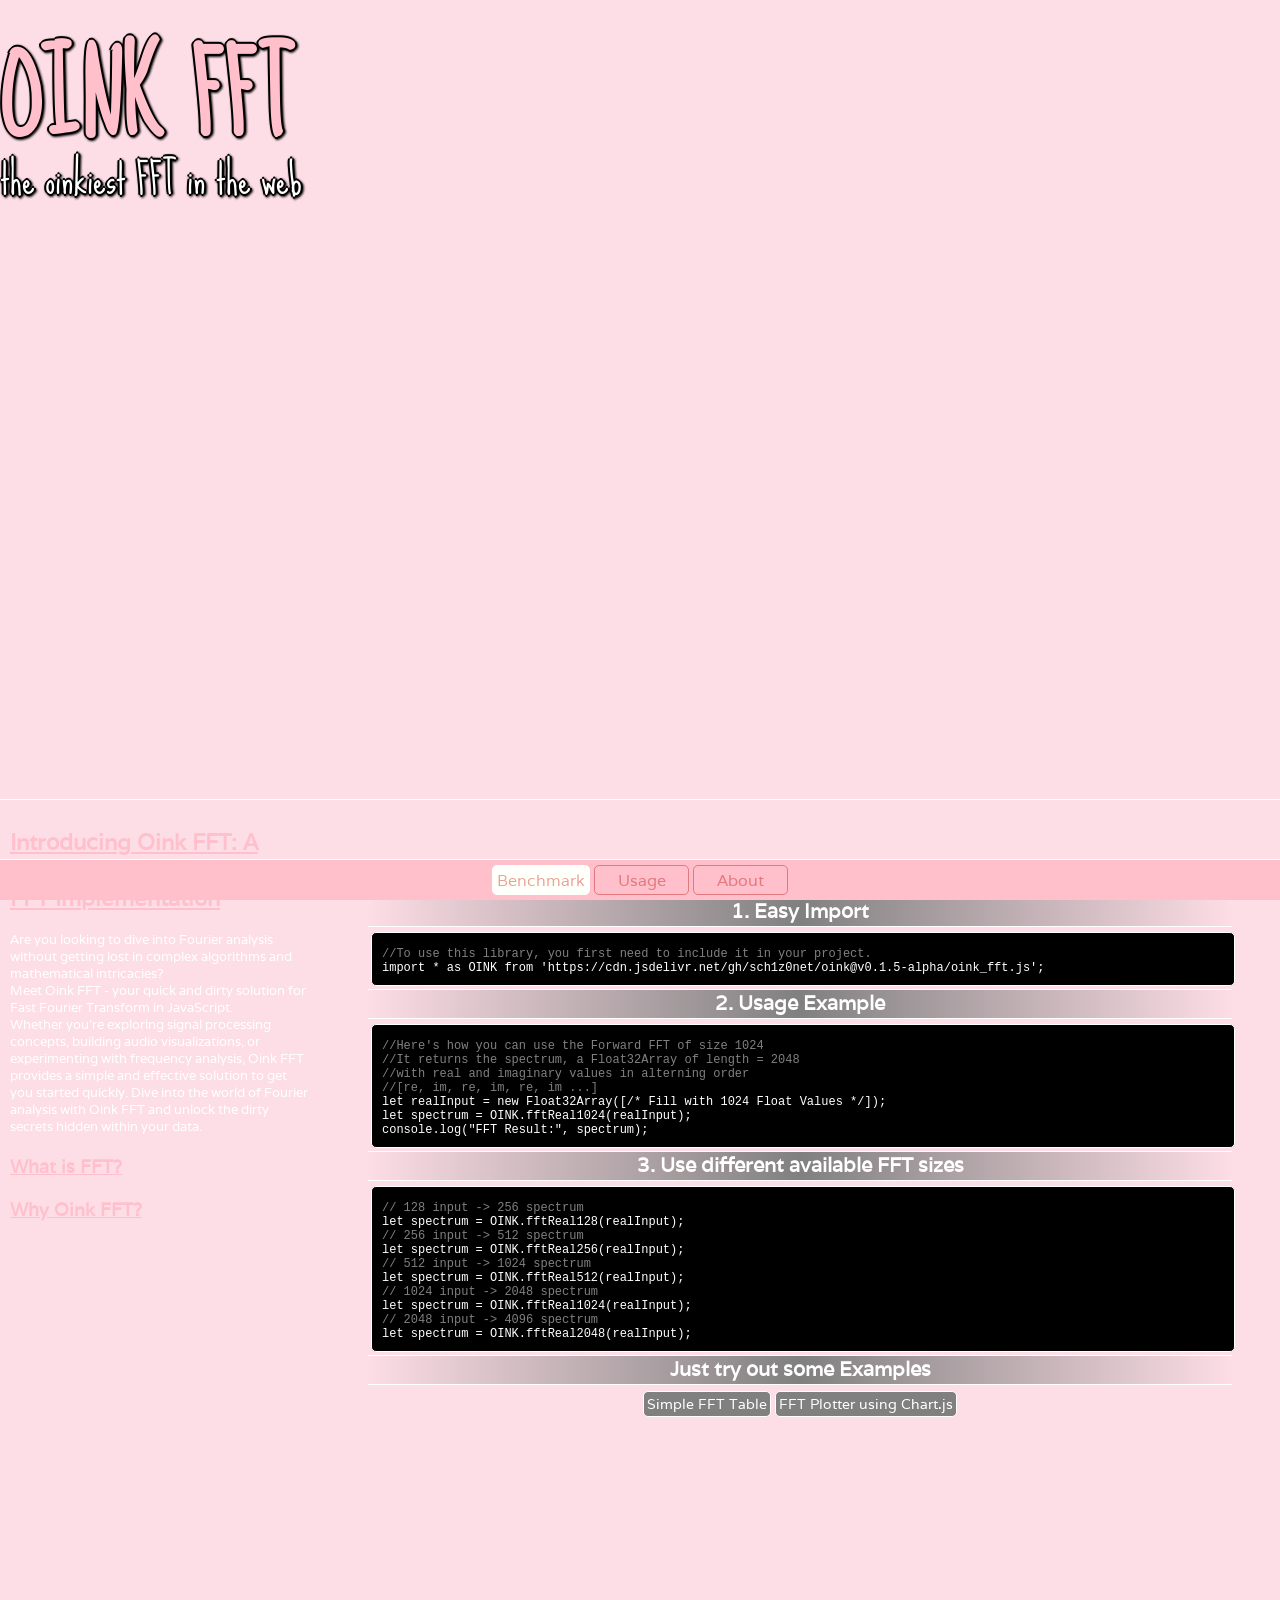
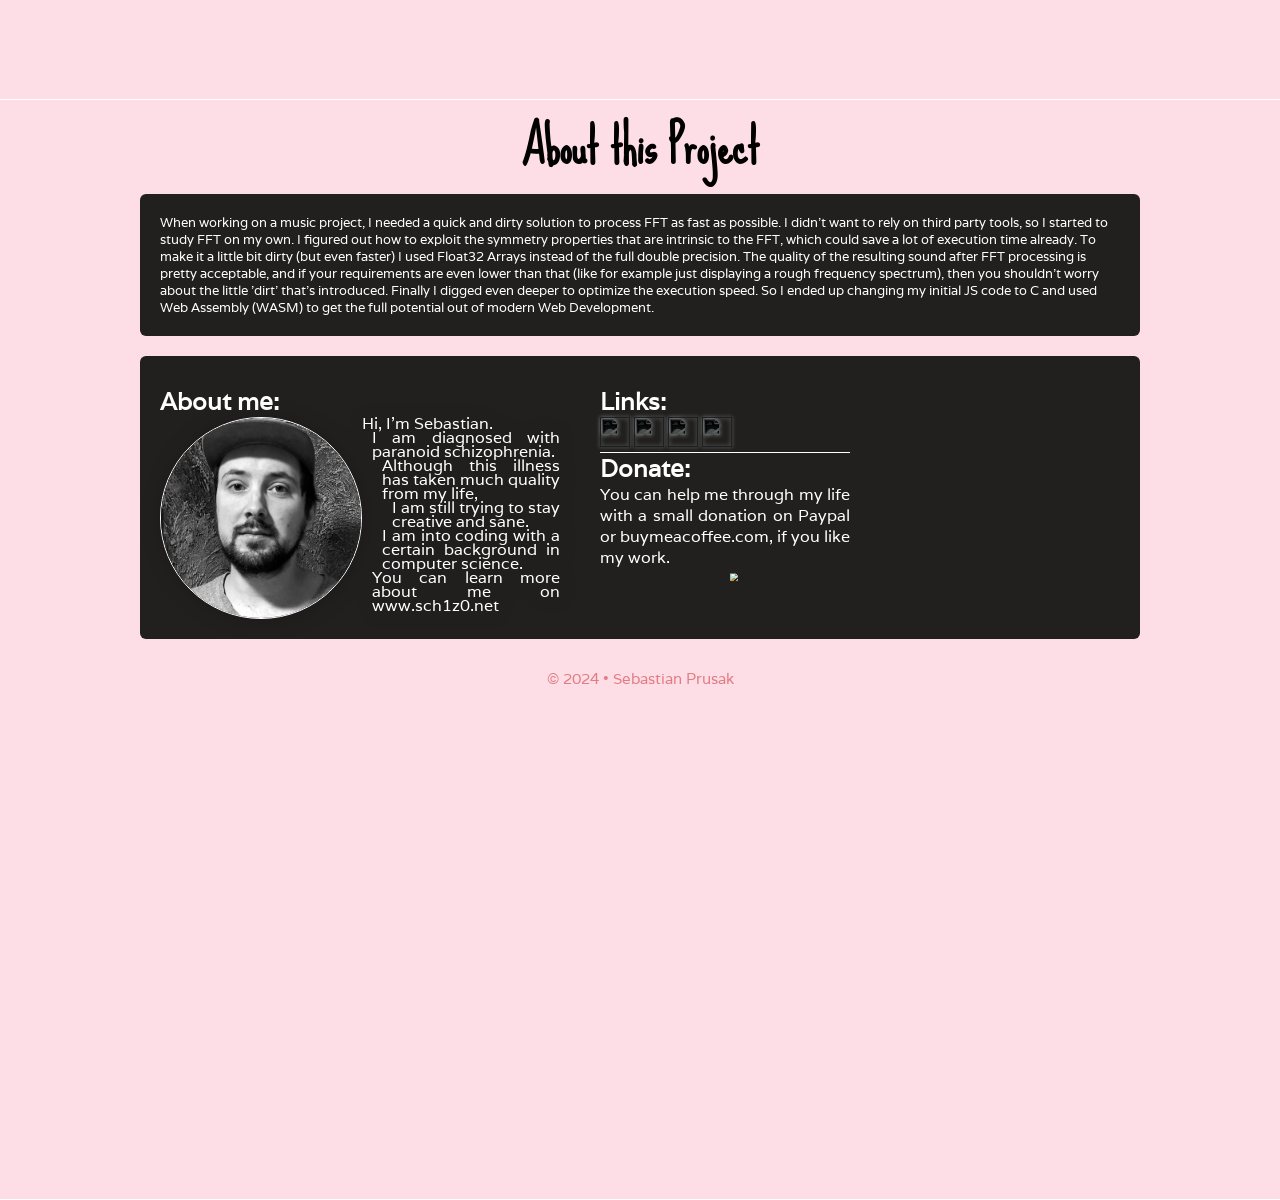
==== oink_fft/index.html @ 25003998 "render title in index.html" ====
<!doctype html>
<html lang="en">
<head>
	<meta charset="utf-8"/>
	<link rel="icon" type="image/png" href="/oink_fft/favicon/favicon-96x96.png"/>
	<meta name="viewport" content="width=device-width,initial-scale=1"/>
	<meta name="OINK FFT" content="The oinkiest FFT in the web"/>
	<title>OINK FFT</title>

	<script
	    src="https://code.jquery.com/jquery-3.7.1.js"
	    integrity="sha256-eKhayi8LEQwp4NKxN+CfCh+3qOVUtJn3QNZ0TciWLP4="
		crossorigin="anonymous">
	</script>
	<link href="/oink_fft/css/theme.css" rel="stylesheet">
	<link href="/oink_fft/css/about.css" rel="stylesheet">

	<script src="https://cdn.jsdelivr.net/npm/chart.js@4.4.2/dist/chart.umd.min.js"></script>
</head>
<body>
	<section class="snappable" id="section_main">
		<div class="giphy-round">
    	   <iframe src="https://giphy.com/embed/2aUH5BAyaNd60" width="480" height="270" frameBorder="0" class="giphy-embed" allowFullScreen></iframe>
        </div>
        <div id="title_div>">
        	<h1 id="title">OINK FFT</h1>
        	<h2 id="subtitle">the oinkiest FFT in the web</h2>
        </div>

	    <div id="root">
	    </div>
	</section>
	<div class="split_section">
	    <section class="snappable" id="section_intro">

			<h1 id="h_1">Introducing Oink FFT: A Quick and Dirty JavaScript FFT Implementation</h1>
            <div id="d_1" class="collapsable">
				<p id="d_1">Are you looking to dive into Fourier analysis without getting lost in complex algorithms and mathematical intricacies?<br>Meet Oink FFT - your quick and dirty solution for Fast Fourier Transform in JavaScript.<br>
				Whether you're exploring signal processing concepts, building audio visualizations, or experimenting with frequency analysis, Oink FFT provides a simple and effective solution to get you started quickly. Dive into the world of Fourier analysis with Oink FFT and unlock the dirty secrets hidden within your data.</p>
            </div>

			<h2 id="h_2">What is FFT?</h2>
            <div id="d_2" class="collapsable">
				<p>FFT, or Fast Fourier Transform, is a powerful algorithm used in digital signal processing to efficiently compute the Discrete Fourier Transform (DFT) of a sequence. It transforms a signal from its time-domain representation to its frequency-domain representation, revealing the underlying frequencies present in the signal.</p>
            </div>

			<h2 id="h_3">Why Oink FFT?</h2>
            <div id="d_3" class="collapsable">
				<p>Oink FFT is designed for simplicity and ease of use. It provides a pretty quick FFT algorithm in JavaScript, allowing you to perform frequency analysis on your data with minimal effort.</p>

				<h3>Key Features:</h3>

				<ol>
				  <li><strong>Simplicity:</strong> Oink FFT is designed to be easy to understand and use, making it perfect for beginners and casual users.</li>
				  <li><strong>Quick and Dirty:</strong> This FFT implementation prioritizes simplicity and speed, making it suitable for rapid prototyping and experimentation.</li>
				  <li><strong>JavaScript-Based:</strong> Oink FFT is written in JavaScript, making it accessible to web developers and compatible with modern web applications.</li>
				  <li><strong>Speed-Optimized:</strong> Leveraging WebAssembly (WASM) and harnessing specific mathematical Fourier Intrinsics, this implementation is finely tuned for exceptional speed.</li>
				  <li><strong>Competitive Performance:</strong> With its optimized speed, Oink FFT can effectively compete with other available FFT implementations.</li>
				</ol>
		    </div>
	    </section>
		<section class="snappable" id="section_usage">
	        <h2>Getting Started:</h2>

			<p>To start using Oink FFT, simply import the library into your JavaScript project and follow the intuitive API to perform FFT operations on your data.</p>

		    <h3>1. Easy Import</h3>
		    <pre>
		    	<code>
		    		<span class="comment">//To use this library, you first need to include it in your project.</span>
		    		<span>import * as OINK from 'https://cdn.jsdelivr.net/gh/sch1z0net/oink@v0.1.5-alpha/oink_fft.js';</span>
		    	</code>
		    </pre>

		    <h3>2. Usage Example</h3>
		    <pre>
		    	<code>
		            <span class="comment">//Here's how you can use the Forward FFT of size 1024</span>
		            <span class="comment">//It returns the spectrum, a Float32Array of length = 2048</span>
		            <span class="comment">//with real and imaginary values in alterning order</span>
		            <span class="comment">//[re, im, re, im, re, im ...]</span>
		    		<span>let realInput = new Float32Array([/* Fill with 1024 Float Values */]);</span>
		    	    <span>let spectrum  = OINK.fftReal1024(realInput);</span>
		    	    <span>console.log("FFT Result:", spectrum);</span>
		    	</code>
		    </pre>

		    <h3>3. Use different available FFT sizes</h3>
		    <pre>
		    	<code>
		    		<span class="comment">// 128 input -> 256 spectrum</span>
		    		<span>let spectrum  = OINK.fftReal128(realInput);</span>
		    		<span class="comment">// 256 input -> 512 spectrum</span>
		    	    <span>let spectrum  = OINK.fftReal256(realInput);</span>
		    	    <span class="comment">// 512 input -> 1024 spectrum</span>
		    	    <span>let spectrum  = OINK.fftReal512(realInput);</span>
		    	    <span class="comment">// 1024 input -> 2048 spectrum</span>
		    	    <span>let spectrum  = OINK.fftReal1024(realInput);</span>
		    	    <span class="comment">// 2048 input -> 4096 spectrum</span>
		    	    <span>let spectrum  = OINK.fftReal2048(realInput);</span>
		    	</code>
	        </pre>

	        <h3>Just try out some Examples</h3>
	        
	        <div id="examples">
	             <a href="./examples/simple" target="_blank">Simple FFT Table</a>
	             <a href="./examples/plot" target="_blank">FFT Plotter using Chart.js</a>
	        </div>
		</section>
    </div>
    <section class="snappable" id="section_about">
       <h1>
           About this Project
       </h1>

       <div id="about">
           When working on a music project, I needed a quick and dirty 
           solution to process FFT as fast as possible. 
           I didn't want to rely on third party tools, 
           so I started to study FFT on my own.
           I figured out how to exploit the symmetry properties 
           that are intrinsic to the FFT, which could save a lot of
           execution time already. To make it a little bit dirty (but even faster)
           I used Float32 Arrays instead of the full double precision.
           The quality of the resulting sound after FFT processing is pretty acceptable,
           and if your requirements are even lower than that
           (like for example just displaying a rough frequency spectrum),
           then you shouldn't worry about the little 'dirt' that's introduced.
           Finally I digged even deeper to optimize the execution speed. 
           So I ended up changing my initial JS code to C and 
           used Web Assembly (WASM) to get the full potential out of modern Web Development.
       </div>

       <div id="dev">
		 <div id="dev_row">
		    <div class="dev_row_item" style="width: fit-content;">
		         <h1>
		            About me:
		         </h1>

		         <div id="profile_div">
		            <img id="profile" src="../profile.png" />
		            <div>
		            <p style="padding-left:0px;"> Hi, I'm Sebastian. </p>
		            <p style="padding-left:10px;"> I am diagnosed with paranoid schizophrenia. </p>
		            <p style="padding-left:20px;"> Although this illness has taken much quality from my life, </p> 
		            <p style="padding-left:30px;"> I am still trying to stay creative and sane. </p> 
		            <p style="padding-left:20px;"> I am into coding with a certain background in computer science. </p>
		            <p style="padding-left:10px;"> You can learn more about me on www.sch1z0.net</p>
		            </div>
		         </div>
		    </div>
		    <div class="dev_row_item" style="max-width: 250px;">
		        <div style="border-bottom: solid 1px white;">
		         <h1>Links:</h1>

		           <a href="https://www.sch1z0.net">
		            <img class="links" src="https://upload.wikimedia.org/wikipedia/commons/3/34/Home-icon.svg"/>
		           </a>

		           <a href="https://github.com/sch1z0net">
		            <img class="links" src="https://upload.wikimedia.org/wikipedia/commons/thumb/c/c2/GitHub_Invertocat_Logo.svg/1280px-GitHub_Invertocat_Logo.svg.png"/>
		           </a>

		           <a href="https://www.instagram.com/sch1z0net/">
		            <img class="links" src="https://upload.wikimedia.org/wikipedia/commons/2/27/CIS-A2K_Instagram_Icon_%28Black%29.svg"/>
		           </a>

		           <a href="mailto:sebastianprusak@sch1z0.net">
		            <img class="links" src="https://upload.wikimedia.org/wikipedia/commons/2/2a/High-contrast-emblem-mail.svg"/>
		           </a> 
		        </div>
		        <div>
		           <h1>Donate:</h1>
		           <div style="text-align: justify;">
		           You can help me through my life with a small donation on Paypal or buymeacoffee.com, if you like my work.
		         <div style="display: grid; grid-template-columns: 90px 90px; margin-left: 10px;">
		           <div id="donate-button-container" style="transform:scale(1.0);  margin-top: 14px;">
		            <div id="donate-button"></div>
		               <script src="https://www.paypalobjects.com/donate/sdk/donate-sdk.js" charset="UTF-8"></script>
		               <script>
		                 PayPal.Donation.Button({
		                  env:'production',
		                  hosted_button_id:'TZW3JS7UQ5KTG',
		                  image: {
		                  src:'https://www.paypalobjects.com/en_US/i/btn/btn_donate_LG.gif',
		                  alt:'Donate with PayPal button',
		                  title:'PayPal - The safer, easier way to pay online!',
		                  }
		                 }).render('#donate-button');
		               </script>
		            </div>

		        <div id="coffee-button-container" style="transform:scale(0.5); margin-left: 10px;">
		           <a href="https://www.buymeacoffee.com/sch1z0"><img src="https://img.buymeacoffee.com/button-api/?text=Buy me a coffee&emoji=&slug=sch1z0&button_colour=ffffff&font_colour=000000&font_family=Cookie&outline_colour=000000&coffee_colour=FFDD00" /></a>
		        </div>
		       </div>

		     </div>
		   </div>
		</div>
      </div>
    </div>

    <div id="imprint">
        © 2024 • Sebastian Prusak
    </div>

    </section>
	<div id="footer" class="active">
	    <div id="anchors">
	    	<a href="#section_main"   class="anchor">Benchmark</a>
	    	<a href="#section_intro"  class="anchor">Intro</a>
          	<a href="#section_usage"  class="anchor">Usage</a>
	        <a href="#section_about"  class="anchor">About</a>
	    </div>
	</div>

	<script>
    $(document).ready(function(){
        window.benchmarking = false;

        let currentSection = $("#section_main");

		// Smooth scrolling behavior
		document.querySelectorAll('a[href^="#"]').forEach(anchor => {
		    anchor.addEventListener('click', function (e) {
		        e.preventDefault();
		        if(window.benchmarking){
		        	return;
		        }

		        document.querySelector(this.getAttribute('href')).scrollIntoView({
		            behavior: 'smooth'
		        });
		    });

		    $("#h_1").click(function(){ $(".collapsable").hide(); $("#d_1").show(); });
		    $("#h_2").click(function(){ $(".collapsable").hide(); $("#d_2").show(); });
		    $("#h_3").click(function(){ $(".collapsable").hide(); $("#d_3").show(); });
		});
        
        // Function to update background opacity based on scroll position
        function updateBackgroundOpacity() {
            // Get the scroll position relative to the top of the page
            const scrollPosition = $(window).scrollTop();
            // Determine the opacity based on the scroll position
            const totalHeight = $("#section_main").height();
            const opacity = (scrollPosition / totalHeight);
            // Apply the opacity to the section background
            $("#section_intro").css("background-color", `rgba(50, 50, 50, ${opacity})`);
        }

        // Function to update background opacity based on scroll position
        function updateBackgroundOpacity2() {
            // Get the scroll position relative to the top of the page
            const scrollPosition = $(window).scrollTop();
            // Determine the opacity based on the scroll position
            const totalHeight = $("#section_usage").height();
            const opacity = (scrollPosition / totalHeight);
            // Apply the opacity to the section background
            $("#section_usage").css("background-color", `rgba(10, 10, 10, ${opacity})`);
        }

        // Attach event listener to the scroll event
        $(window).scroll(updateBackgroundOpacity);
        $(window).scroll(updateBackgroundOpacity2);

        // Call the function initially to set the initial background opacity
        updateBackgroundOpacity();

		let snapping = false;
		let blockWheel = false;
        let expanded;

        function scrollTo(section){
    	    // Capture the offset of the new section
	        const offsetTop = section.offset().top;

	        // During Snapping
	        blockWheel = true;
	        updateCurrentSection(section);

	        // Scroll to the captured offset
	        $('html, body').animate({
	            scrollTop: offsetTop
	        }, 400, 'swing', () => {
	            blockWheel = false;
	            snapping = false;
	        });
        }


        function updateResponsive() {
		    var windowWidth = $(window).width();
            
            // Smartphone Layout
		    if (windowWidth <= 850) {
		    	if(expanded == null || expanded == true){
                    expanded = false;
		    	}else{
		    		return;
		    	}
		    	// On Change to Smartphone View
		        scrollTo(currentSection);
		    	$('a[href="#section_intro"]').show();
                $("section").addClass("snappable");
            // Desktop Layout
		    } else {
		    	if(expanded == null || expanded == false){
                    expanded = true;
		    	}else{
		    		return;
		    	}
		    	// On Change to Desktop View
		    	if(currentSection[0].id == "section_intro"){
		    		scrollTo($("#section_usage"));
		    	}else{
		    		scrollTo(currentSection);
		    	}
		    	$('a[href="#section_intro"]').hide();
		    	$("section").addClass("snappable");
                $("#section_intro").removeClass("snappable");
		    }
        }
        updateResponsive();

		$(window).resize(function() {
            updateResponsive();
		});

        function getNext(){
        	let i = 0;
        	let sections = $(".snappable");
            for(section of sections){
            	 if(section.id === currentSection[0].id){
                      return $(sections[i+1]);
            	 };
            	 i++;
            }           
        }

        function getPrev(){
        	let i = 0;
        	let sections = $(".snappable");
            for(section of sections){
            	 if(section.id === currentSection[0].id){
                      return $(sections[i-1]);
            	 };
            	 i++;
            }           
        }

        function updateCurrentSection(section){
        	currentSection = section;
            var anchor = $('a[href="#'+currentSection[0].id+'"]');
            $(".anchor").removeClass("current_anchor");
            $(".snappable").removeClass("current_section");
            anchor.addClass("current_anchor");
            currentSection.addClass("current_section");
        }

        $(".anchor").click(function(){
            updateCurrentSection( $("#"+this.href.split('#')[1]) );
        });

        async function handleSnap(dir){
        	let newSection;
        	if(dir == "down"){
                newSection = await getNext();
        	}else 
        	if(dir == "up"){
                newSection = await getPrev();
        	}

		    // If there is a new section, scroll to it smoothly
		    if (newSection && newSection.length > 0) {
                scrollTo(newSection);
		    }else{
		    	blockWheel = false;
		        snapping = false;
		    }

        }
        
		// Function to handle scrolling
		window.addEventListener('scroll', function(event) {
		   if(snapping){ return; }
		   event.preventDefault();
		   event.stopPropagation();
		});

	    // Prevent scrolling
		window.addEventListener('wheel', function(event) {
		  if(window.benchmarking){
		  	  event.preventDefault(); 
		  	  event.stopPropagation();
		  	  return;
		  }
		  if(blockWheel){ 
		  	  event.preventDefault(); 
		  }else{
              if(snapping){ return; }

		  	  const deltaY = event.deltaY;
		  	  let dir;
		  	  if (deltaY < 0) {
                dir = "up";
              } else {
           	    dir = "down";
              }

              if (dir ===   "up"){
                if($(window).scrollTop() > currentSection.offset().top) {
                   return;
                }else
                if(Math.abs(deltaY) < 50){
                  $(window).scrollTop( currentSection.offset().top );
              	  event.preventDefault();
              	  return;
                }

              }
              if (dir === "down"){
              	if($(window).scrollTop() < currentSection.offset().top + currentSection.outerHeight() - $(window).height()) {
                   return;
                }else
                if(Math.abs(deltaY) < 50){
                  $(window).scrollTop( currentSection.offset().top + currentSection.outerHeight() - $(window).height() );
              	  event.preventDefault();
              	  return;
                }
              }

              snapping = true;
              handleSnap(dir); 
		  }
		}, { passive: false });
    });
	</script>

    <script type="module" src="/oink_fft/js/main.js" defer></script>

</body>
</html>
---- oink_fft/css/theme.css ----
@font-face {
    font-family: 'Varela';
    src: url('../fonts/Varela-Regular.ttf') format('truetype');
    font-weight: normal;
    font-style: normal;
}

@font-face {
    font-family: 'Sue Ellen Francisco';
    src: url('../fonts/SueEllenFrancisco-Regular.ttf') format('truetype');
    font-weight: normal;
    font-style: normal;
}

html, body {
    min-height: 200px; /* Set your desired minimum height here */
    font-family: "Varela", sans-serif;
    user-select: none;
    overscroll-behavior: none;
}

body {
  width: 100%;
  height: 100%;
  display: block;
  position: absolute;
  padding: 0px;
  margin: 0px;
  overflow-y: scroll;
  background-color: #FDDDE6;
  overflow-x: hidden;
  box-sizing: border-box;

}

#root {
  display: block;
  width: 100%;
  height: 650px;
  padding: 20px;
  position: relative;
  box-sizing: border-box;
}

#section_usage p{
  margin: 0px;
  font-size: 12px
}

#section_usage h2{
  margin: 0px;
  font-size: 40px
}

#section_usage h3{
  margin: 0px;
  font-size: 20px;
  border-top: 1px solid white;
  width: 90%;
  border-bottom: 1px solid white;
  height: 28px;
  background: linear-gradient(to right, transparent, grey, transparent);
  color: white;
}

#section_intro p {
  margin: 0px;
  font-size: 15px;
  margin-top: 5px;
}

#section_usage p{
  width: 90%;
  margin-bottom: 10px;
}

pre{
  margin: 0px;
  display: flex;
  justify-content: center;
  margin-top: 2px;
  flex-direction: column;
  width: 90%;
}

code{
  background-color: black;
  border-radius: 5px;
  font-size: 12px;
  margin: 3px;
  border: 1px solid white;
  color: white;
  text-align: left;
  padding: 10px;
  width: 100%;
  white-space: pre-line;
  padding-top: 0px;
  user-select: text;
  box-sizing: border-box;
}

.anchor{
  width:40%;
  /*! text-align: center; */
  /*! display: inline; */
  box-sizing: border-box;
  margin-inline: 2px;
}

#title_div {
  position: absolute;
  top: 50px;
  left: 50%;
  transform: translate(-50%, -50%);
  text-align: center;
  height: 100px;
  filter: drop-shadow(4px 4px 4px rgba(0,0,0,0.2));
}

#title {
  font-family: "Sue Ellen Francisco", cursive !important;
  font-style: normal;
  font-size: 100px;
  margin: 0;
  height: 140px;
  white-space: nowrap;
  text-shadow: -2px 0 black, 0 2px black, 2px 0 black, 0 -2px black;
  filter: drop-shadow(1px 1px 1px black);
  cursor: pointer;
  color: pink;
}

#subtitle {
  font-family: "Sue Ellen Francisco", cursive !important;
  font-weight: 400;
  font-style: normal;
  margin: 0;
  font-size: 40px;
  white-space: nowrap;
  text-shadow: -2px 0 black, 0 2px black, 2px 0 black, 0 -2px black;
  filter: drop-shadow(1px 1px 1px black);
  color: white;
}

#descr_div {
  position: absolute;
  font-family: "Sue Ellen Francisco", cursive !important;
  top: 600px;
  left: 50%;
  transform: translate(-50%, -50%);
  text-align: center;
  height: 50px;
  width: 100%;
  font-size: 15px;
  color: rgb(200,130,140);
}

#stats_div {
  position: relative;
  top: 200px;
  border-radius: 5px;
  border: 1px solid black;
  text-align: center;
  width: 100%;
  height: 350px;
  min-width: fit-content;
  box-sizing: border-box;
  display: flex;
  flex-direction: column;
  background-color: rgba(250,250,250,0.6);
  justify-content: center;
  border-bottom: 10px solid black;
  box-shadow: 0 4px 8px rgba(0, 0, 0, 0.5);
  padding: 0px;
}

#stats_head {
  text-align: center;
  width: 100%;
  height: 68px;
  box-sizing: border-box;
  display: block;
  background-color: rgba(200,0,0,0.2);
  justify-content: center;
}

#stats_footer {
  text-align: center;
  width: 100%;
  height: 54px;
  box-sizing: border-box;
  display: block;
  background-color: rgba(200,0,0,0.2);
  margin: 0px;
}

#tabs {
  width: 100%;
  height: 100%;
  box-sizing: border-box;
  position: relative;
  display: block;
}

.tab {
  position: absolute;
  text-align: center;
  width: 100%;
  height: 100%;
  box-sizing: border-box;
  display: flex;
  justify-content: center;
}

#tab_intro{
  position: absolute;
  text-align: center;
  width: 100%;
  height: 100%;
  box-sizing: border-box;
  display: flex;
  justify-content: center;

  cursor: pointer;
  z-index: 100;
  color: rgba(200, 0, 0, 0.3);
  flex-direction: column;
  align-items: center;
  background-color: #FDDDE6;
}

.pulse{ 
   width: 400px;
   font-size: 30px;
   font-weight: bolder;
   border: 1px solid rgba(200,0,0,0.2);
   border-radius: 10px;
   background-color: white;
   box-shadow: 2px 2px 2px;
   text-shadow: -1px 0 grey, 0 1px grey, 1px 0 grey, 0 -1px grey;
   color: pink;
  
}

.pulse:hover{
     animation: pulsate 0.5s linear infinite;
}

@keyframes pulsate {
  0% {
    opacity: 0.75;
    transform: scale(1.0) skewX(0deg);
  }
  35% {
    opacity: 0.8;
    transform: scale(0.998) skewX(1deg);
  }
  50% {
    background-color: rgba(200,0,0,0.02);
    filter: saturate(90%) hue-rotate(360deg);
    opacity: 0.8;
    transform: scale(0.99) skewX(0deg);
    letter-spacing: 1px
  }
  65% {
    opacity: 0.8;
    transform: scale(0.998) skewX(-1deg);
  }
  100% {
    opacity: 0.75;
    transform: scale(1.0) skewX(0deg);
  }
}

.fade_hide{
   animation: fade_hide 0.5s ease-out forwards;
}

@keyframes fade_hide {
  0% {
     opacity: 1.0;
  }
  99% {
     opacity: 0.0;
  }
  100% {
      opacity: 0.0;
      visibility: hidden;
  }
}


.icon-link{ 
   cursor: pointer; 
   filter: invert(30%) sepia(50%); 
   margin: 0 5px;
   box-sizing:border-box;
   height: 26px
}
.icon-link:hover{ 
  filter: invert(70%) sepia(60%) hue-rotate(300deg) drop-shadow(0px 0px 1px black); 
}
.active-icon{
   border-bottom: 2px solid black;
}

#fft-table {
   width: 100%;
   font-family: "Varela", sans-serif;
   font-size: 12px;
   padding:10px;
   border: 1px solid aliceblue;
   padding-top: 4px;
}

#fft-table td {
  border-radius: 4px;
  border: 1px solid rgba(10,10,10,0.1);
  width: 10%;
  background-color: white;
}

.dev{
  cursor: pointer;
}

#tr_header > td {
   background-color: transparent;
}

#fft-table th {
  height: 10px;
  color: rgba(100, 0, 0, 0.4);
}

.chart_panel {
   position: absolute;
   display: block;
   width: 100%;
   height: 100%;
}

#loading-circle {
    position: absolute;
    border: 4px solid #333333;
    border-top: 4px solid #eeeeee; 
    border-radius: 50%;
    width: 20px;
    height: 20px;
    animation: spin 1s linear infinite; /* Spin animation */
    left: 50%;
    bottom: 5px;
}

@keyframes spin {
    0% { transform: rotate(0deg); }
    100% { transform: rotate(360deg); }
}


.fade-up {
  animation: fadeUp 0.5s ease-out forwards;
}

@keyframes fadeUp {
  from {
    opacity: 0;
    transform: translateY(20px);
  }
  to {
    opacity: 1;
    transform: translateY(0);
  }
}


.fade-in {
  animation: fadeIn 2.0s ease-out forwards;
}

@keyframes fadeIn {
  from {
    opacity: 0;
  }
  to {
    opacity: 1;
  }
}


#loading_info {
    position: absolute;
    left: 50%;
    bottom: 4px;
    font-size: 10px;
    display: flex;
    justify-content: center;
    align-items: center;
    transform: translateX(-50%);
}

#reload {
    position: absolute;
    left: 50%;
    bottom: 16px;
    transform: translateX(-50%);
}

#loading {
    position: absolute;
    left: 50%;
    bottom: 12px;
    transform: translateX(-50%);
}

.loading-dots {
  display: flex;
  justify-content: center;
  align-items: center;
  height: 24px;
}

.dot {
  width: 10px;
  height: 10px;
  background-color: #000;
  border-radius: 50%;
  margin: 0 4px;
  opacity: 0;
  animation: pulse 1s infinite alternate;
}

.dot:nth-child(1) {
  animation-delay: 0.2s;
}

.dot:nth-child(2) {
  animation-delay: 0.4s;
}

.dot:nth-child(3) {
  animation-delay: 0.6s;
}

@keyframes pulse {
  from {
    transform: scale(0.5);
    opacity: 0;
  }
  to {
    transform: scale(1.2);
    opacity: 1;
  }
}

button {
   background-color: white;
   color: black;
   border: 1px solid black;
   border-radius: 10px;
   z-index: 10;
   cursor: pointer;
   mix-blend-mode: overlay;
}

button:hover {
    background-color: black;
    color: white;
}


select {
   background-color: white;
   color: black;
   border: 1px solid black;
   border-radius: 10px;
}

input[type="checkbox"] {
   cursor: pointer;
   filter: hue-rotate(125deg) saturate(70%);
}

#chart_l{
  position: absolute;
  left: 50%;
  top: 6px;
  transform: translateX(-60px);
}

#chart_r{
  position: absolute;
  left: 50%;
  top: 6px;
  transform: translateX(60px);
}

#selectionsDiv{
   width: 200px;
   position: absolute;
   left: 20px;
   display: block;
}

#selectionsDiv fieldset{
   border-radius: 10px;
   border: solid 1px rgba(200,0,0,0.2);
   padding: 0px;
}

#selectionsDiv legend{
   font-size: 10px;
   color: white;
}

#selectionsDiv div{
  display: inline-block;
  width: 30px;
}

#selectionsDiv input{
  display: block;
}

#selectionsDiv label{
  display: block;
  font-size: 10px;
  margin-top: -4px;
}


#paramsDiv{
   width: 200px;
   position: absolute;
   right: 20px;
   bottom: 5px;
   display: grid;
   grid-template-columns: auto auto;
   grid-template-rows: auto auto;
}

#paramsDiv label{
  font-size: 10px;
}


#oinkImage {
   position: absolute;
   width: 30px;
   height: 30px;
   top: 90%;
   left: 10%;
   transform: translate(-20%, 50%);

   cursor: pointer;
}

#oinkImage:hover{
   width: 32px!important;
   height: 32px!important;
}

.bestPerf {
  animation: fadeGreen 2.5s ease-out forwards;
}

@keyframes fadeGreen {
  from {
    opacity: 0;
  }
  to {
    opacity: 1;
    background-color: rgba(50, 230, 50, 0.5);
  }
}


#icon-row {
    display: flex;
    justify-content: space-between;
    align-items: center;
    position: absolute;
    top: 10px;
    right: 30px;
}

#tab_micro{
  background-color: rgba(0,0,0,0.8);
  flex-direction: column;
}

#output-div{
  display: flex;
  flex-direction: column;
  align-items: center;
}

#outputs{
    display: flex;
    flex-direction: column;
    align-items: center;
    margin-top: 10px;
    border-radius: 10px;
    border: 1px solid rgba(200,200,200,0.5);
    padding: 10px;
    height: fit-content;
    background-color: rgba(100,100,100,0.8);
    width: 60%;
}

.output-row {
    display: flex;
    align-items: center;
    margin-bottom: 10px;
    width: 100%;
}

label {
    color: white;
    margin-right: 5px;
    min-width: 90px;
    text-align: left;
}

.float-input {
    width: 100%;
    border-radius: 10px;
    font-family: monospace;
    text-emphasis: bold;
}

.slider-container {
    width: 60%;
    height: 25px;
    justify-content: center;
    display: flex;
}

#out_slider {
    width: 100%;
}

.slider-value {
    display: inline;
    margin: 2px;
    color: rgb(50,100,200);
}


section{
    border-bottom: solid 1px white;
    margin: 0px;
    padding: 0px;

    display: flex;
    flex-direction: column;
    transition: background-color 0.5s ease; /* Smooth background color transition */
    position: relative;
  
    box-sizing: border-box;
    height: 100%;
    min-height: 800px;
}

#section_main{
    max-height: 700px;
}

#section_usage{
    padding-top: 20px;
    text-align: center;

    font-style: normal;
    color: #FDDDE6;
    align-items: center;
    width: 100%;
    height: 100%;
    box-sizing: border-box;
    min-height: 800px;
}

.comment {
  color: grey;
}

#examples {
   width: 100%;
   text-align: center;
   height: 50px;
}

#examples a{
  display: inline-block;
  margin: 6px;
  margin-inline: 0px;
  padding:3px;
  border: 1px solid white;
  border-radius: 5px; 
  color: white;
  font-size: 14px;
  background-color: grey;
  text-decoration: unset;
  
}

#examples a:hover{
  filter:saturate(150%);
  box-shadow: 0px 0px 4px white;
}

#anchors{
  width: 300px;
  text-align: center;
  height: 30px;
  position: relative;
  display: flex;
  justify-content: center;
}

.anchor {
  text-decoration: none;
  color: rgba(200,50,50,0.5);
  text-emphasis: none;
  border: solid 1px;
  border-radius: 5px;
  padding: 4px;
}

#section_intro{
  padding: 10px;
  box-sizing: border-box;
  color: white;
  max-width: 320px;
  min-height: 800px;
  height: 100%;
}

#section_intro h1{
  color: pink;
  font-size: 22px;
}

#section_intro h2{  
  margin: 0px;
  margin-top: 20px;
  padding: 0px;
  color: pink;
  font-size: 18px;
}

#section_intro h3{
  margin: 0px;
  margin-top: 10px;
  padding: 0px;
  font-size: 15px;
}

#section_intro p{
  margin: 0px;
  padding: 0px;
  font-size:13px;
}

#section_intro li{
  font-size:13px;
}

.split_section{
  display: flex;
  flex-direction: row;
  height: 100%;
  padding: 0px;
  box-sizing: border-box;
  margin: 0px;
  position: relative;
  min-height: 800px;
}

#h_1, #h_2, #h_3{
  text-decoration: underline;
  cursor: pointer;
}

#d_2, #d_3{
  display: none;
}

#d_1, #d_2, #d_3{
  animation: blend_in 0.5s ease forwards;
}

@keyframes blend_in {
  from {
    opacity: 0;
  }
  to {
    opacity: 1;
  }
}

#section_about{
   min-height: 1100px;  
}

/* Responsive behavior for smaller screens */
@media screen and (max-width: 850px) {
    .split_section {
        flex-direction: column;
        height: auto;
    }
  #section_intro, #section_usage{
    max-width: 100%;
  }
}

#footer{
  height: 40px;
  width: 100%;
  bottom: 0;
  background-color: pink;
  position: fixed;
  margin: 0;
  padding: 0;
  display: flex;
  align-items: center;
  justify-content: center;
  z-index: 2000;
  border-top: 1px solid white;

  opacity: 0;
  transition: opacity 1.5s ease;
}

#footer.active {
  opacity: 1;
}

.current_anchor{
   transition: filter 3s;
   transition: background-color 1s;
   border-color: white;
   background-color: white;
   filter: sepia(20%);
}

.current_section{
   
}

body > section, .split_section {
}



.giphy-embed{
  pointer-events: none;
}

.giphy-round {
    visibility: hidden;

    position: absolute;
    transform: translateX(-50%);
    left: 50%;
    top: 50px;
    width: 150px; /* Adjust the width and height as needed */
    height: 150px;
    overflow: hidden;
    border-radius: 50%; /* Ensure the container is also round */
    display: flex;
    align-items: center;
    background-color: white;
    filter: brightness(150%) saturate(170%);
}

.giphy-round iframe {
    transform: translateX(-80px);
    width: 400px; /* Ensure the iframe fills the container */
    height: 400px;
    border: none; /* Remove default border */
}

#section_about > h1 {
  text-align: center;
  font-size: 48px;
  margin: 0px;
  font-family: "Sue Ellen Francisco", cursive !important;
}

#about {
    margin: 0px;
    width: 75%;
    height: fit-content;
    border-radius: 6px;
    margin-inline: auto;
    background-color: rgba(10,10,10,0.9);
    padding: 20px;
    color: white;
    font-size: 13px;
    min-width: 400px;
}


#imprint {
    font-size: 15px;
    width: 100%;
    text-align: center;
    padding-bottom: 10px;
    padding-top: 10px;
    color: rgba(200,30,30,0.5);
}
---- oink_fft/css/about.css ----
#dev {
    margin: 20px;
    width: 75%;
    border-radius: 6px;
    margin-inline: auto;
    background-color: rgba(10,10,10,0.9);
    padding: 20px;
    min-width: 400px;
}

#dev_row {
    display: flex;
    flex-direction: row;
    flex-wrap: wrap;
}

.dev_row_item {
    color: white;
    margin-top: 10px;
    margin-right: 20px;
}

/* Responsive behavior for smaller screens */
@media screen and (max-width: 1000px) {
#dev_row {
    display: flex;
    flex-direction: column;
    justify-content: center;
    align-items: center;
}
}

.dev_row_item h1 {
    margin: 0px;
}

.info {
    margin: 10px;
    width: 280px;
}

#profile_div {
    display: flex;
    flex-direction: row;
    width: 400px;
    /*! border-right: 1px solid white; */
    padding-right: 20px;
    filter: drop-shadow(1px 1px 10px rgba(0,0,0,0.2));
}

#profile_div p {
    line-height: 14px;
    margin: 0px;
    text-align: justify;
}

#profile {
    border-radius: 50%;
    height: 200px; 
    width: 200px;
    border: 1px solid white;
}

.links {
    width: 30px;
    height: 30px;
    mix-blend-mode: difference;
    cursor: pointer;
    filter: grayscale(100%) invert(100%) drop-shadow(0px 0px 2px rgba(200,200,200,0.9));
}

a {
    text-decoration: none;
}

#donate-button-container{
    filter: invert(100%) hue-rotate(95deg) saturate(40%) brightness(150%);
}

#coffee-button-container{
    filter: hue-rotate(300deg);
}
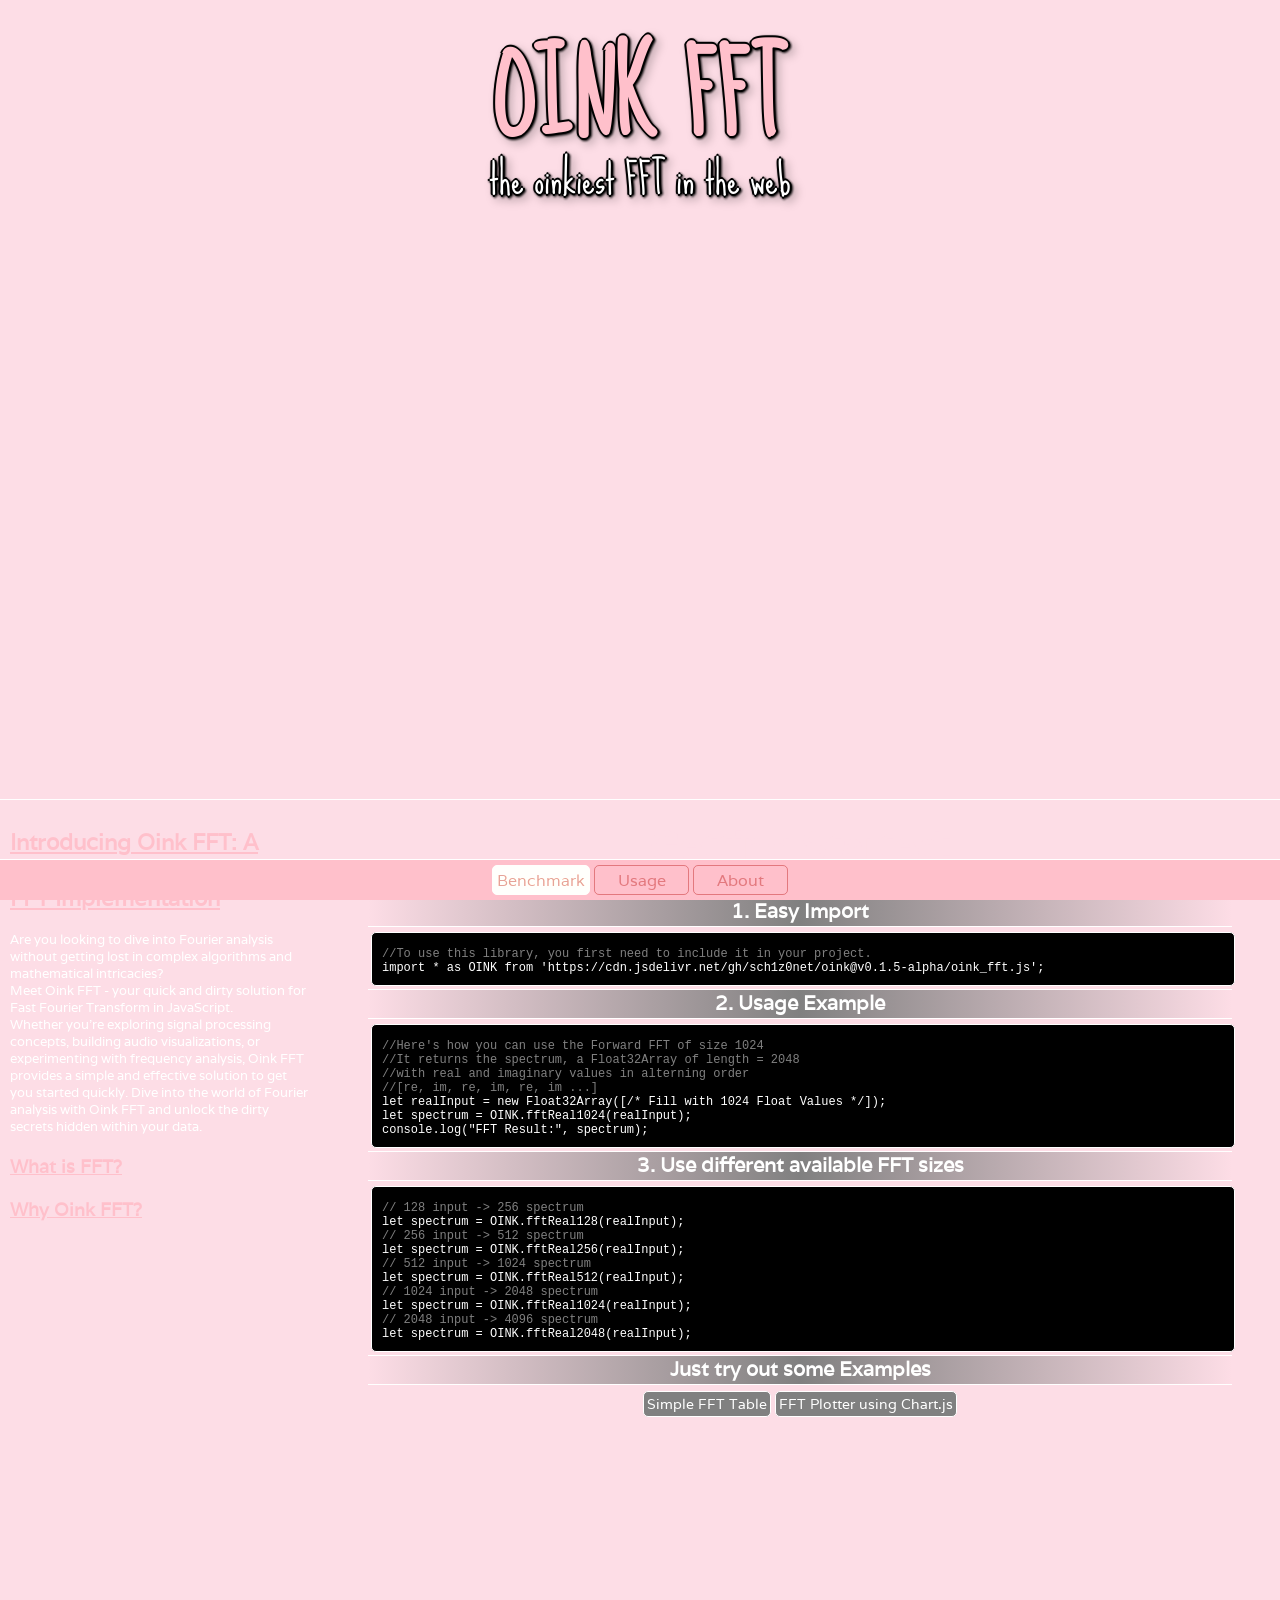
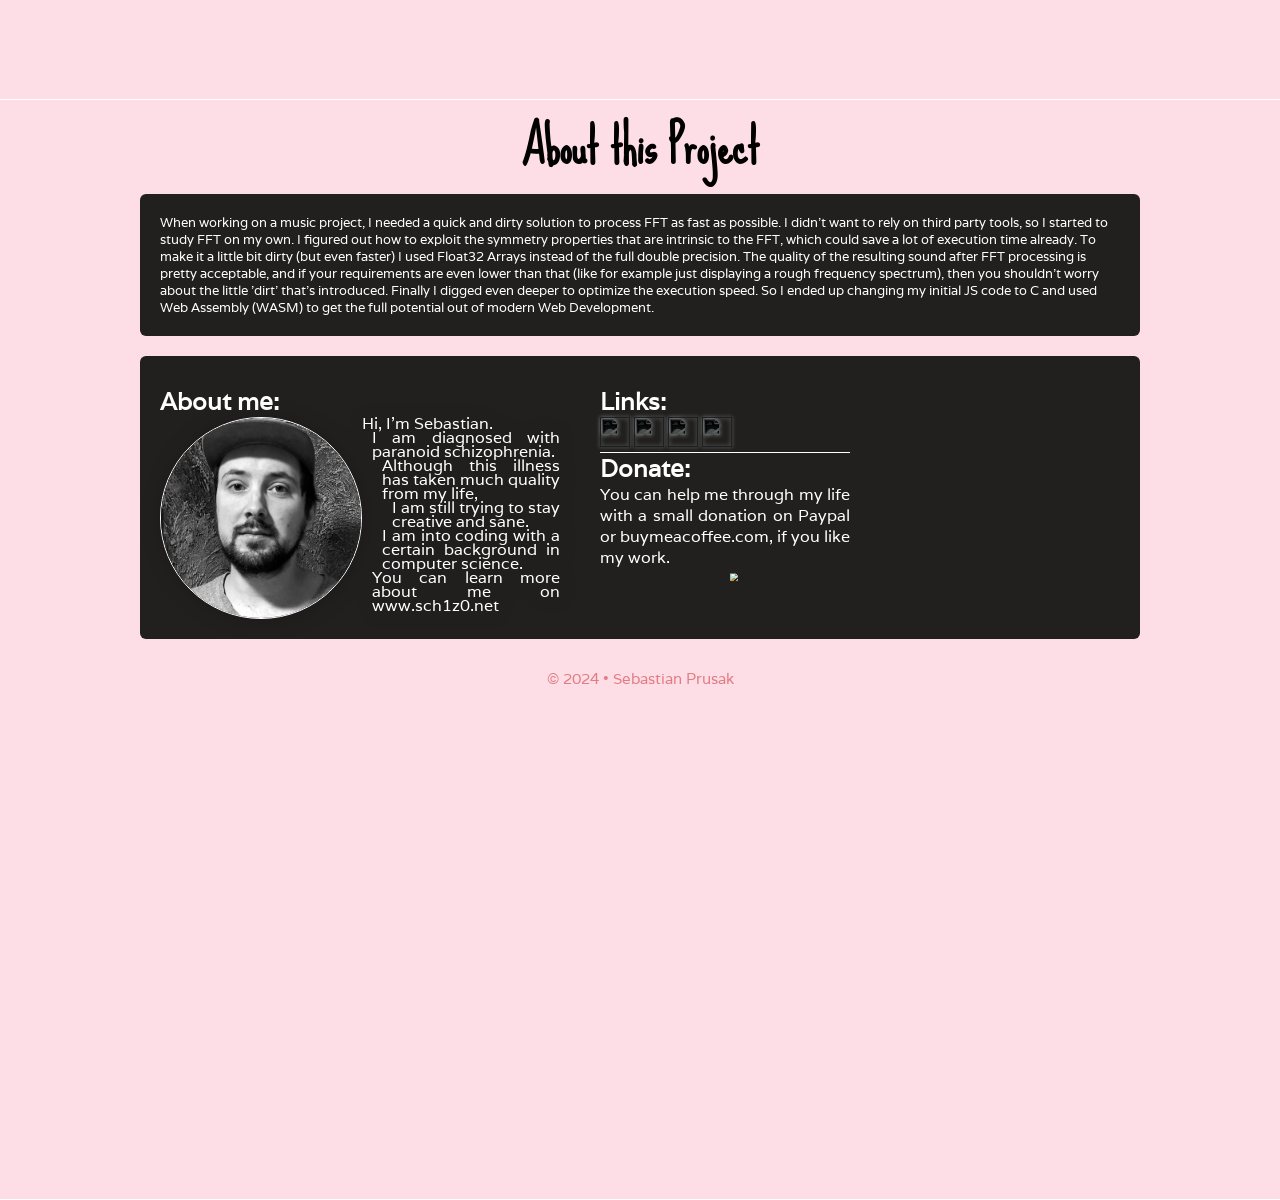
==== commit 21ee6e2c: "Update index.html" ====
--- a/oink_fft/index.html
+++ b/oink_fft/index.html
@@ -22,7 +22,7 @@
 		<div class="giphy-round">
     	   <iframe src="https://giphy.com/embed/2aUH5BAyaNd60" width="480" height="270" frameBorder="0" class="giphy-embed" allowFullScreen></iframe>
         </div>
-        <div id="title_div>">
+        <div id="title_div">
         	<h1 id="title">OINK FFT</h1>
         	<h2 id="subtitle">the oinkiest FFT in the web</h2>
         </div>
--- a/oink_fft/css/theme.css
+++ b/oink_fft/css/theme.css
@@ -108,10 +108,6 @@
 }
 
 #title_div {
-  position: absolute;
-  top: 50px;
-  left: 50%;
-  transform: translate(-50%, -50%);
   text-align: center;
   height: 100px;
   filter: drop-shadow(4px 4px 4px rgba(0,0,0,0.2));
@@ -145,7 +141,7 @@
 #descr_div {
   position: absolute;
   font-family: "Sue Ellen Francisco", cursive !important;
-  top: 600px;
+  top: 400px;
   left: 50%;
   transform: translate(-50%, -50%);
   text-align: center;
@@ -157,7 +153,6 @@
 
 #stats_div {
   position: relative;
-  top: 200px;
   border-radius: 5px;
   border: 1px solid black;
   text-align: center;
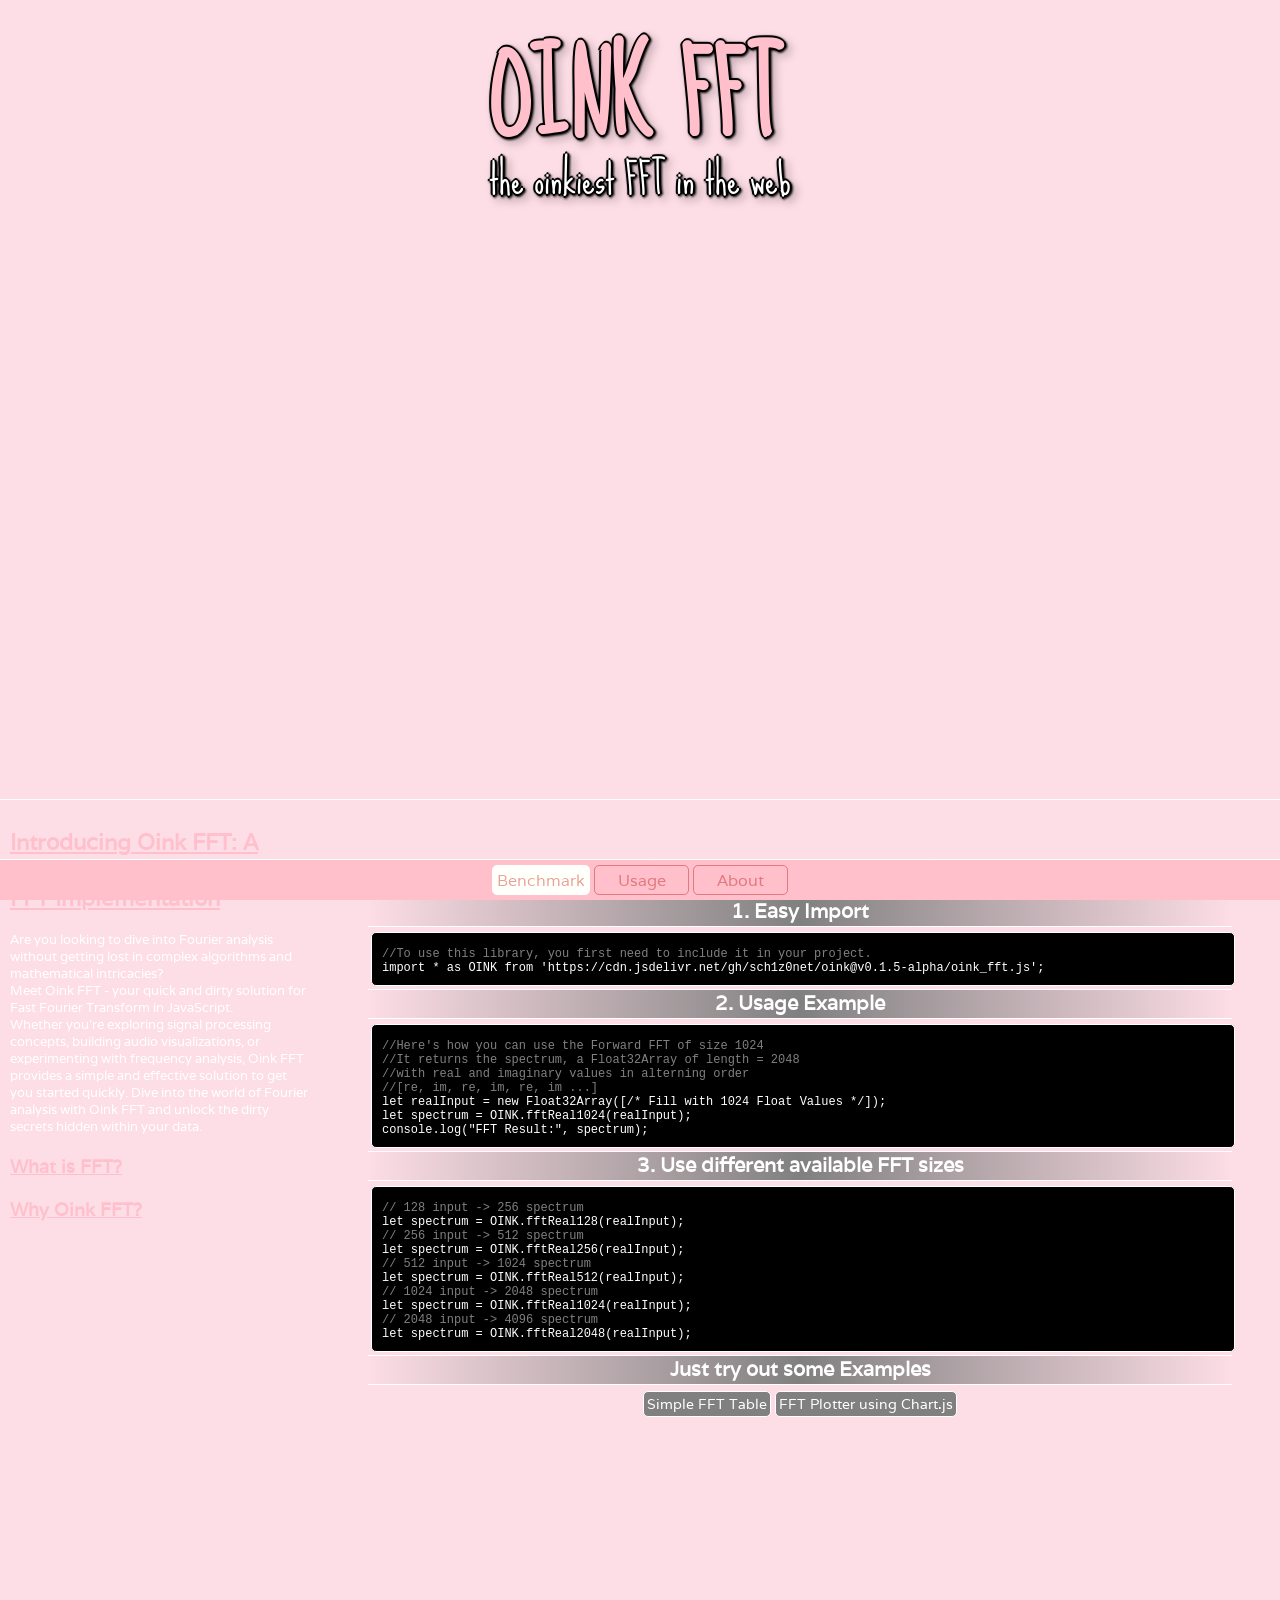
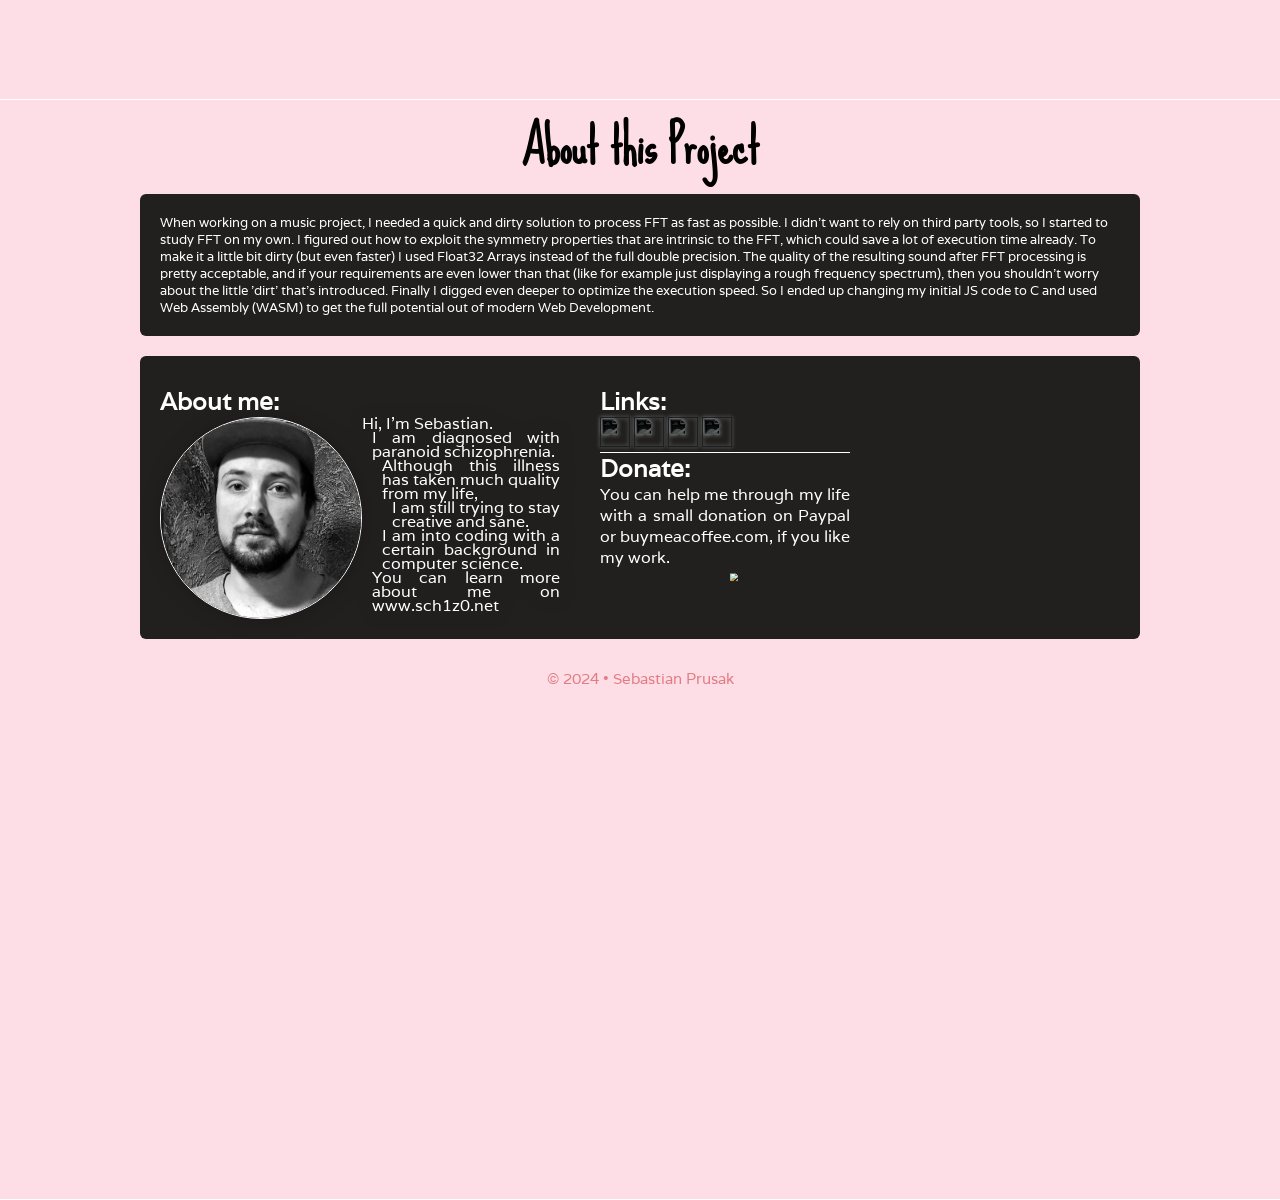
==== commit 81be8d35: "Update index.html" ====
--- a/oink_fft/index.html
+++ b/oink_fft/index.html
@@ -5,6 +5,12 @@
 	<link rel="icon" type="image/png" href="/oink_fft/favicon/favicon-96x96.png"/>
 	<meta name="viewport" content="width=device-width,initial-scale=1"/>
 	<meta name="OINK FFT" content="The oinkiest FFT in the web"/>
+    <meta name="description" content="Welcome to OINK FFT - your ultimate destination for Fast Fourier Transform (FFT) in JavaScript. Whether you're a beginner exploring signal processing concepts or a seasoned developer building advanced audio visualizations, OINK FFT provides a simple yet powerful solution to elevate your projects.
+
+With OINK FFT, you'll discover a quick and dirty FFT implementation designed for simplicity and speed. Say goodbye to complex algorithms and hello to efficient frequency analysis. Our JavaScript-based solution leverages WebAssembly (WASM) and optimized mathematical Fourier Intrinsics to deliver competitive performance without sacrificing ease of use.
+
+Why choose OINK FFT? Our library prioritizes speed and simplicity, making it ideal for rapid prototyping, experimentation, and production-grade applications alike. Whether you're processing audio signals, analyzing frequency spectra, or implementing real-time visualizations, OINK FFT empowers you to unlock the full potential of Fourier analysis in the modern web environment."> 
+
 	<title>OINK FFT</title>
 
 	<script
--- a/oink_fft/css/theme.css
+++ b/oink_fft/css/theme.css
@@ -108,9 +108,12 @@
 }
 
 #title_div {
-  text-align: center;
-  height: 100px;
+  position: relative;
+  height: 200px;
   filter: drop-shadow(4px 4px 4px rgba(0,0,0,0.2));
+  left: 50%;
+  transform: translateX(-50%);
+  width: fit-content;
 }
 
 #title {
@@ -543,7 +546,7 @@
    position: absolute;
    width: 30px;
    height: 30px;
-   top: 90%;
+   top: 50%;
    left: 10%;
    transform: translate(-20%, 50%);
 
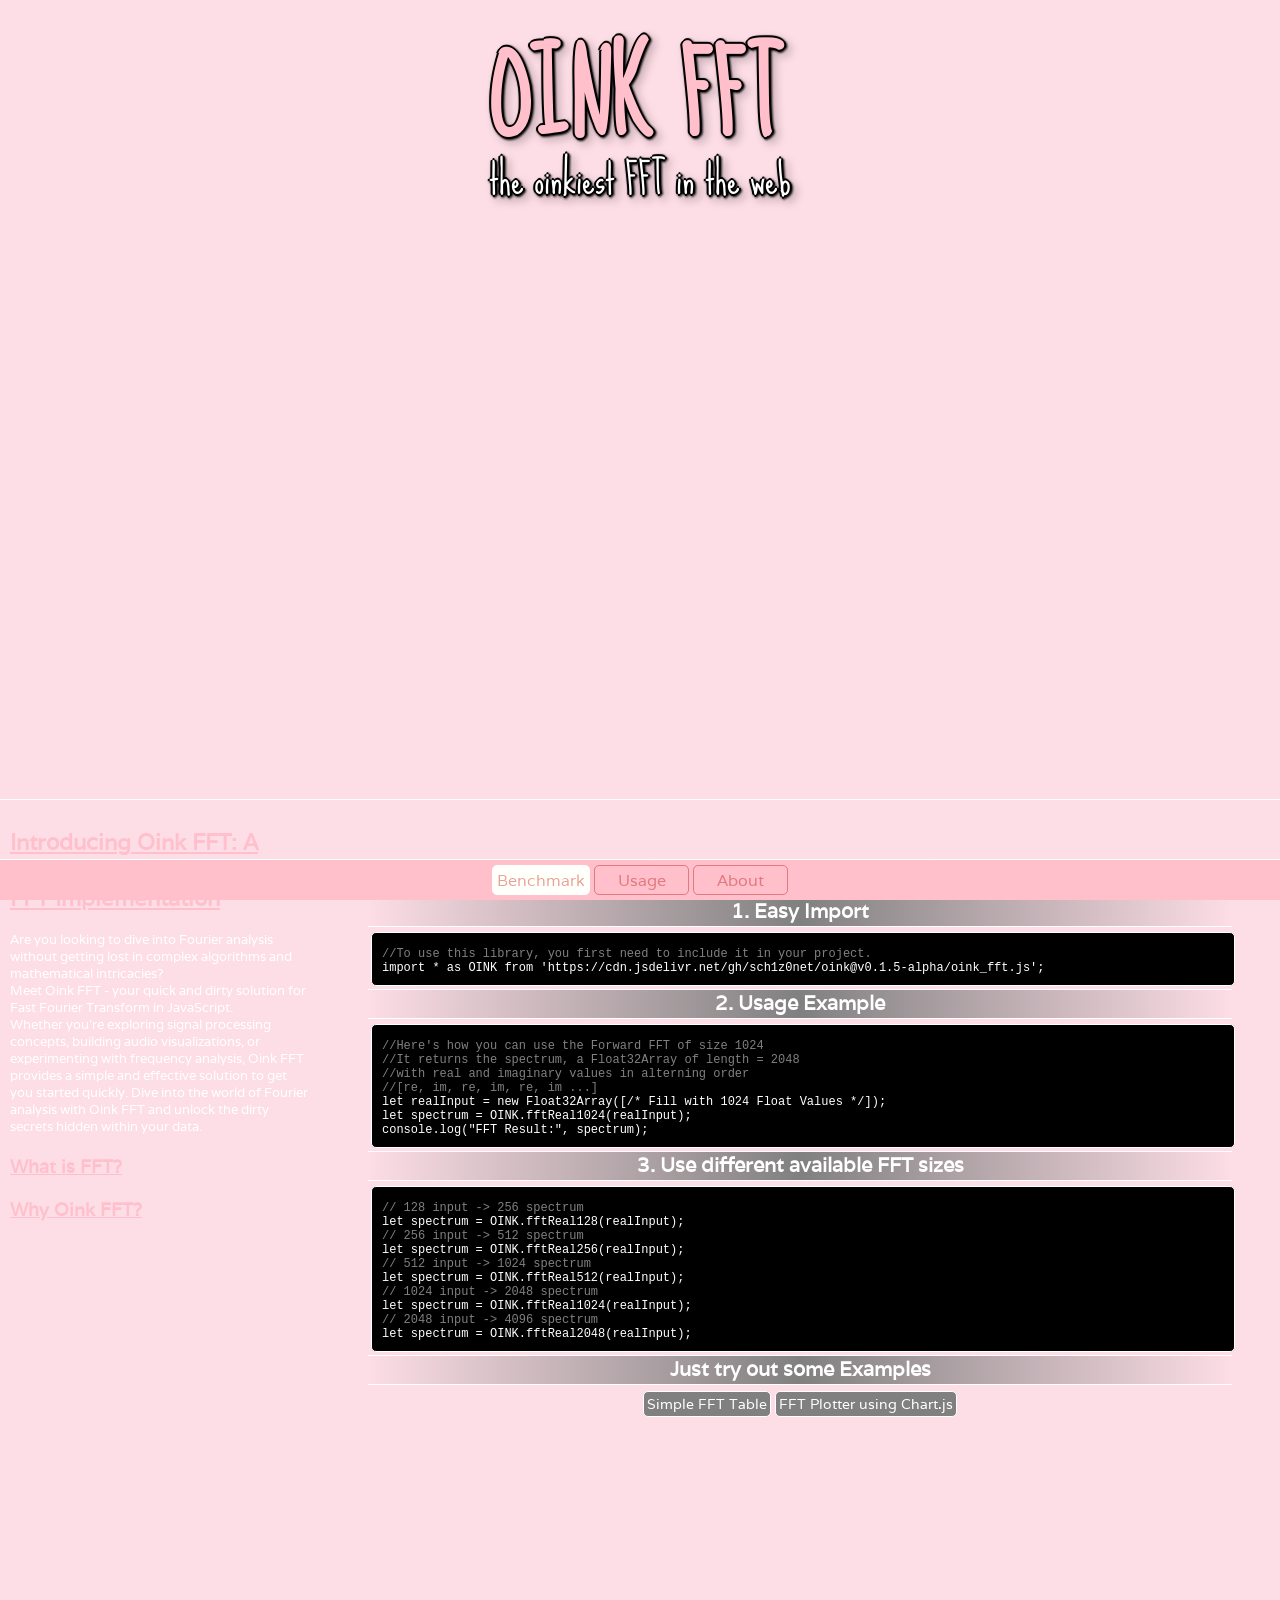
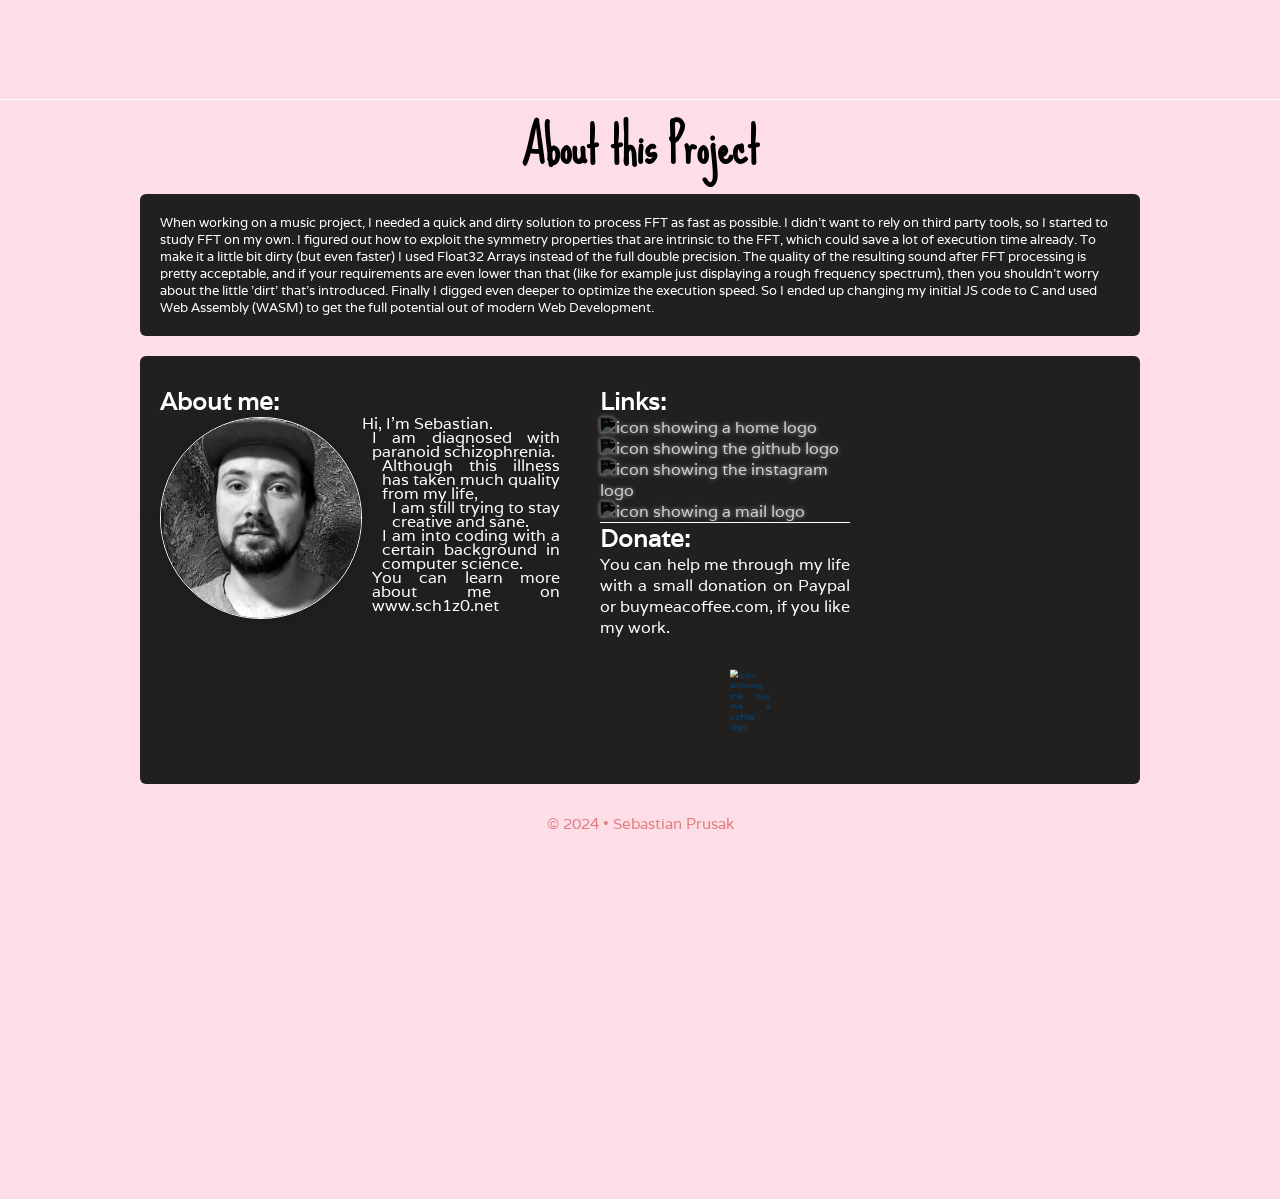
==== commit 52fcbb91: "Update index.html" ====
--- a/oink_fft/index.html
+++ b/oink_fft/index.html
@@ -146,7 +146,7 @@
 		         </h1>
 
 		         <div id="profile_div">
-		            <img id="profile" src="../profile.png" />
+		            <img id="profile" src="../profile.png" alt="profile image of the developer of this site"/>
 		            <div>
 		            <p style="padding-left:0px;"> Hi, I'm Sebastian. </p>
 		            <p style="padding-left:10px;"> I am diagnosed with paranoid schizophrenia. </p>
@@ -162,19 +162,19 @@
 		         <h1>Links:</h1>
 
 		           <a href="https://www.sch1z0.net">
-		            <img class="links" src="https://upload.wikimedia.org/wikipedia/commons/3/34/Home-icon.svg"/>
+		            <img class="links" src="https://upload.wikimedia.org/wikipedia/commons/3/34/Home-icon.svg"  alt="icon showing a home logo"/>
 		           </a>
 
 		           <a href="https://github.com/sch1z0net">
-		            <img class="links" src="https://upload.wikimedia.org/wikipedia/commons/thumb/c/c2/GitHub_Invertocat_Logo.svg/1280px-GitHub_Invertocat_Logo.svg.png"/>
+		            <img class="links" src="https://upload.wikimedia.org/wikipedia/commons/thumb/c/c2/GitHub_Invertocat_Logo.svg/1280px-GitHub_Invertocat_Logo.svg.png" alt="icon showing the github logo"/>
 		           </a>
 
 		           <a href="https://www.instagram.com/sch1z0net/">
-		            <img class="links" src="https://upload.wikimedia.org/wikipedia/commons/2/27/CIS-A2K_Instagram_Icon_%28Black%29.svg"/>
+		            <img class="links" src="https://upload.wikimedia.org/wikipedia/commons/2/27/CIS-A2K_Instagram_Icon_%28Black%29.svg" alt="icon showing the instagram logo"/>
 		           </a>
 
 		           <a href="mailto:sebastianprusak@sch1z0.net">
-		            <img class="links" src="https://upload.wikimedia.org/wikipedia/commons/2/2a/High-contrast-emblem-mail.svg"/>
+		            <img class="links" src="https://upload.wikimedia.org/wikipedia/commons/2/2a/High-contrast-emblem-mail.svg"   alt="icon showing a mail logo"/>
 		           </a> 
 		        </div>
 		        <div>
@@ -199,7 +199,7 @@
 		            </div>
 
 		        <div id="coffee-button-container" style="transform:scale(0.5); margin-left: 10px;">
-		           <a href="https://www.buymeacoffee.com/sch1z0"><img src="https://img.buymeacoffee.com/button-api/?text=Buy me a coffee&emoji=&slug=sch1z0&button_colour=ffffff&font_colour=000000&font_family=Cookie&outline_colour=000000&coffee_colour=FFDD00" /></a>
+		           <a href="https://www.buymeacoffee.com/sch1z0"><img src="https://img.buymeacoffee.com/button-api/?text=Buy me a coffee&emoji=&slug=sch1z0&button_colour=ffffff&font_colour=000000&font_family=Cookie&outline_colour=000000&coffee_colour=FFDD00"  alt="icon showing the 'buy me a coffee' logo"/></a>
 		        </div>
 		       </div>
 
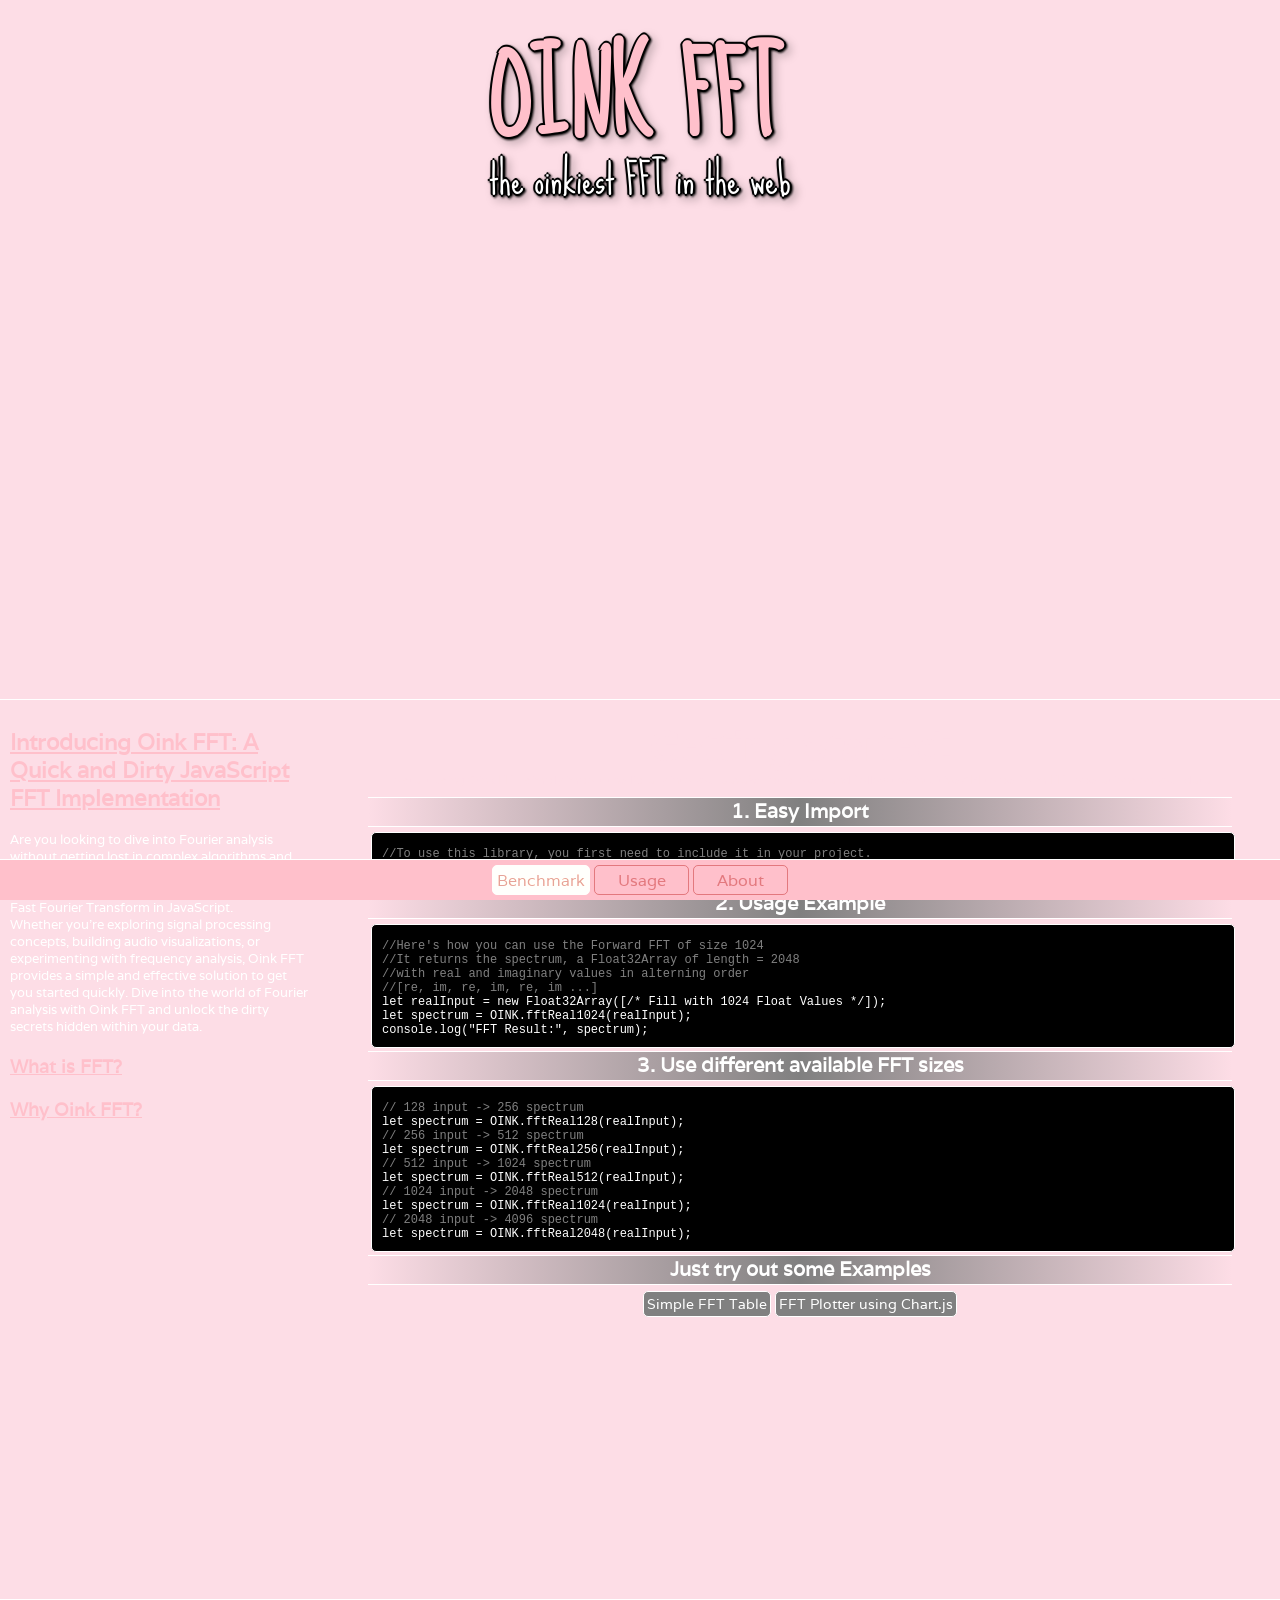
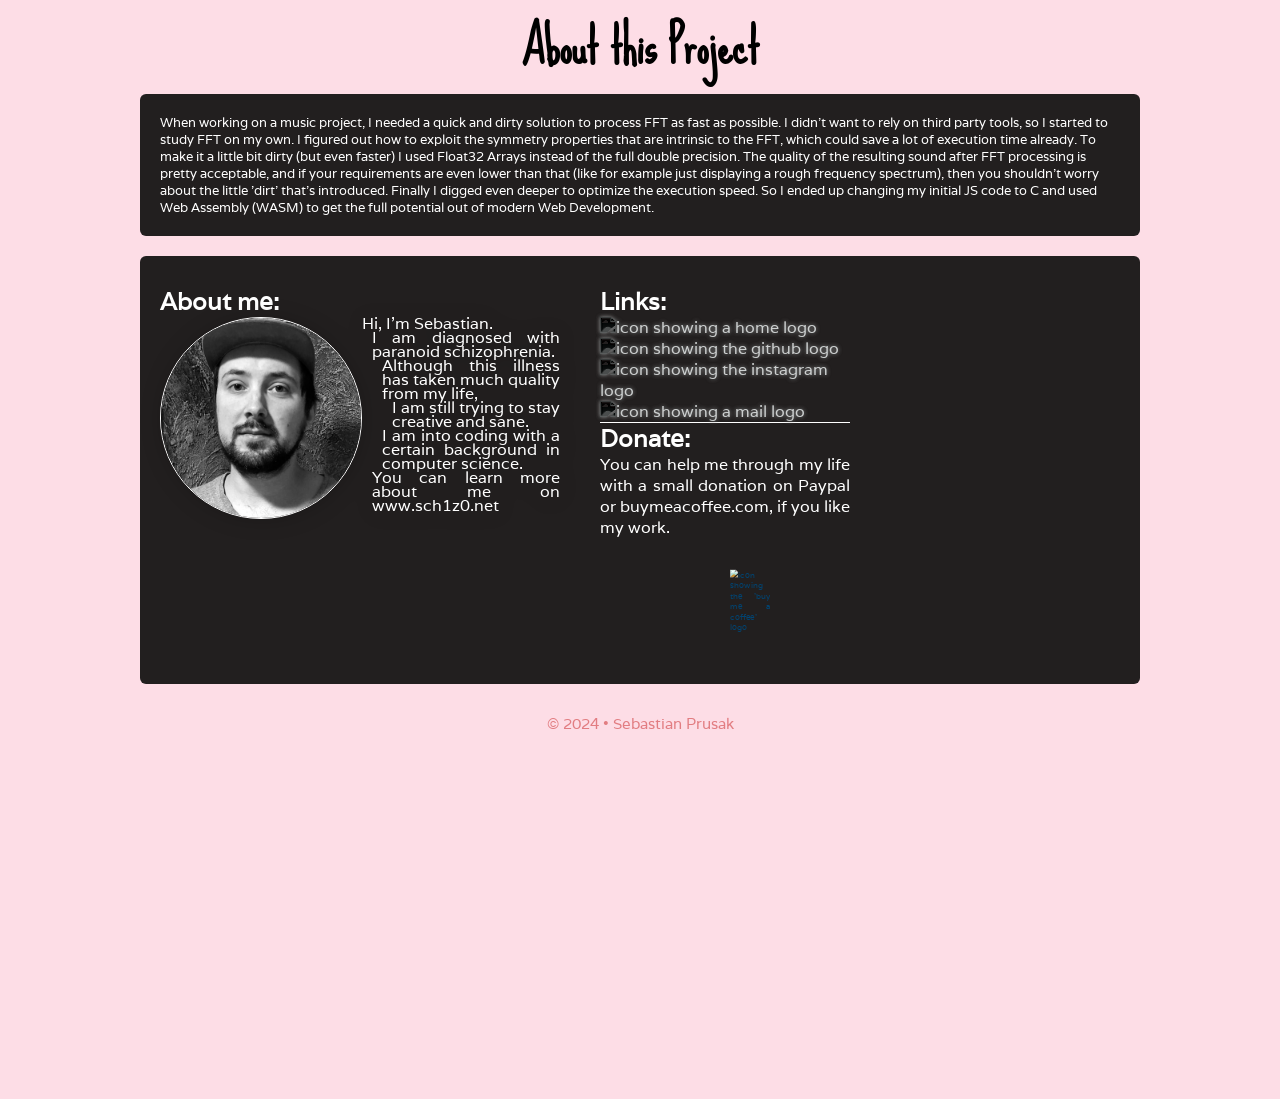
==== commit 0691e408: "test" ====
--- a/oink_fft/index.html
+++ b/oink_fft/index.html
@@ -222,6 +222,14 @@
 	        <a href="#section_about"  class="anchor">About</a>
 	    </div>
 	</div>
+
+    <script>
+      window.mobileCheck = function() {
+		  let check = false;
+		  (function(a){if(/(android|bb\d+|meego).+mobile|avantgo|bada\/|blackberry|blazer|compal|elaine|fennec|hiptop|iemobile|ip(hone|od)|iris|kindle|lge |maemo|midp|mmp|mobile.+firefox|netfront|opera m(ob|in)i|palm( os)?|phone|p(ixi|re)\/|plucker|pocket|psp|series(4|6)0|symbian|treo|up\.(browser|link)|vodafone|wap|windows ce|xda|xiino/i.test(a)||/1207|6310|6590|3gso|4thp|50[1-6]i|770s|802s|a wa|abac|ac(er|oo|s\-)|ai(ko|rn)|al(av|ca|co)|amoi|an(ex|ny|yw)|aptu|ar(ch|go)|as(te|us)|attw|au(di|\-m|r |s )|avan|be(ck|ll|nq)|bi(lb|rd)|bl(ac|az)|br(e|v)w|bumb|bw\-(n|u)|c55\/|capi|ccwa|cdm\-|cell|chtm|cldc|cmd\-|co(mp|nd)|craw|da(it|ll|ng)|dbte|dc\-s|devi|dica|dmob|do(c|p)o|ds(12|\-d)|el(49|ai)|em(l2|ul)|er(ic|k0)|esl8|ez([4-7]0|os|wa|ze)|fetc|fly(\-|_)|g1 u|g560|gene|gf\-5|g\-mo|go(\.w|od)|gr(ad|un)|haie|hcit|hd\-(m|p|t)|hei\-|hi(pt|ta)|hp( i|ip)|hs\-c|ht(c(\-| |_|a|g|p|s|t)|tp)|hu(aw|tc)|i\-(20|go|ma)|i230|iac( |\-|\/)|ibro|idea|ig01|ikom|im1k|inno|ipaq|iris|ja(t|v)a|jbro|jemu|jigs|kddi|keji|kgt( |\/)|klon|kpt |kwc\-|kyo(c|k)|le(no|xi)|lg( g|\/(k|l|u)|50|54|\-[a-w])|libw|lynx|m1\-w|m3ga|m50\/|ma(te|ui|xo)|mc(01|21|ca)|m\-cr|me(rc|ri)|mi(o8|oa|ts)|mmef|mo(01|02|bi|de|do|t(\-| |o|v)|zz)|mt(50|p1|v )|mwbp|mywa|n10[0-2]|n20[2-3]|n30(0|2)|n50(0|2|5)|n7(0(0|1)|10)|ne((c|m)\-|on|tf|wf|wg|wt)|nok(6|i)|nzph|o2im|op(ti|wv)|oran|owg1|p800|pan(a|d|t)|pdxg|pg(13|\-([1-8]|c))|phil|pire|pl(ay|uc)|pn\-2|po(ck|rt|se)|prox|psio|pt\-g|qa\-a|qc(07|12|21|32|60|\-[2-7]|i\-)|qtek|r380|r600|raks|rim9|ro(ve|zo)|s55\/|sa(ge|ma|mm|ms|ny|va)|sc(01|h\-|oo|p\-)|sdk\/|se(c(\-|0|1)|47|mc|nd|ri)|sgh\-|shar|sie(\-|m)|sk\-0|sl(45|id)|sm(al|ar|b3|it|t5)|so(ft|ny)|sp(01|h\-|v\-|v )|sy(01|mb)|t2(18|50)|t6(00|10|18)|ta(gt|lk)|tcl\-|tdg\-|tel(i|m)|tim\-|t\-mo|to(pl|sh)|ts(70|m\-|m3|m5)|tx\-9|up(\.b|g1|si)|utst|v400|v750|veri|vi(rg|te)|vk(40|5[0-3]|\-v)|vm40|voda|vulc|vx(52|53|60|61|70|80|81|83|85|98)|w3c(\-| )|webc|whit|wi(g |nc|nw)|wmlb|wonu|x700|yas\-|your|zeto|zte\-/i.test(a.substr(0,4))) check = true;})(navigator.userAgent||navigator.vendor||window.opera);
+		  return check;
+      };
+    </script>
 
 	<script>
     $(document).ready(function(){
@@ -443,6 +451,13 @@
               handleSnap(dir); 
 		  }
 		}, { passive: false });
+
+		if(window.mobileCheck()){
+           $("#footer").addClass("mobile");
+           $("#about").addClass("mobile");
+           $("#dev").addClass("mobile");
+           $("section").addClass("mobile");
+        }
     });
 	</script>
 
--- a/oink_fft/css/theme.css
+++ b/oink_fft/css/theme.css
@@ -142,9 +142,9 @@
 }
 
 #descr_div {
-  position: absolute;
+  position: relative;
   font-family: "Sue Ellen Francisco", cursive !important;
-  top: 400px;
+  margin-top: 40px;
   left: 50%;
   transform: translate(-50%, -50%);
   text-align: center;
@@ -219,7 +219,6 @@
   display: flex;
   justify-content: center;
 
-  cursor: pointer;
   z-index: 100;
   color: rgba(200, 0, 0, 0.3);
   flex-direction: column;
@@ -238,6 +237,8 @@
    text-shadow: -1px 0 grey, 0 1px grey, 1px 0 grey, 0 -1px grey;
    color: pink;
   
+   cursor: pointer;
+   max-width: 90%;
 }
 
 .pulse:hover{
@@ -656,8 +657,11 @@
     position: relative;
   
     box-sizing: border-box;
-    height: 100%;
-    min-height: 800px;
+}
+
+section.mobile {
+    min-height: 100vh !important;
+    height: fit-content !important;
 }
 
 #section_main{
@@ -833,6 +837,10 @@
   opacity: 1;
 }
 
+#footer.mobile {
+  display: none;
+}
+
 .current_anchor{
    transition: filter 3s;
    transition: background-color 1s;
@@ -908,3 +916,27 @@
     color: rgba(200,30,30,0.5);
 }
 
+
+.mobile_hint{
+   border-radius: 5px;
+   border: 1px solid black;
+   width: 90%;
+   background-color: white;
+   color: black;
+   font-size: 10px;
+}
+
+
+
+#selectionsDiv.mobile {
+    transform: scale(0.8) translateX(-40px);
+}
+
+#icon-row.mobile {
+    transform: scale(0.8) translateX(40px);
+}
+
+#paramsDiv.mobile {
+    transform: scale(0.8) translateX(40px);
+}
+
--- a/oink_fft/css/about.css
+++ b/oink_fft/css/about.css
@@ -44,7 +44,7 @@
     display: flex;
     flex-direction: row;
     width: 400px;
-    /*! border-right: 1px solid white; */
+    max-width: 75vw;
     padding-right: 20px;
     filter: drop-shadow(1px 1px 10px rgba(0,0,0,0.2));
 }
@@ -60,6 +60,8 @@
     height: 200px; 
     width: 200px;
     border: 1px solid white;
+    max-width: 30vw;
+    max-height: 30vw;
 }
 
 .links {
@@ -80,4 +82,12 @@
 
 #coffee-button-container{
     filter: hue-rotate(300deg);
+}
+
+#about.mobile {
+    min-width: unset!important;
+}
+
+#dev.mobile {
+    min-width: unset!important;
 }
